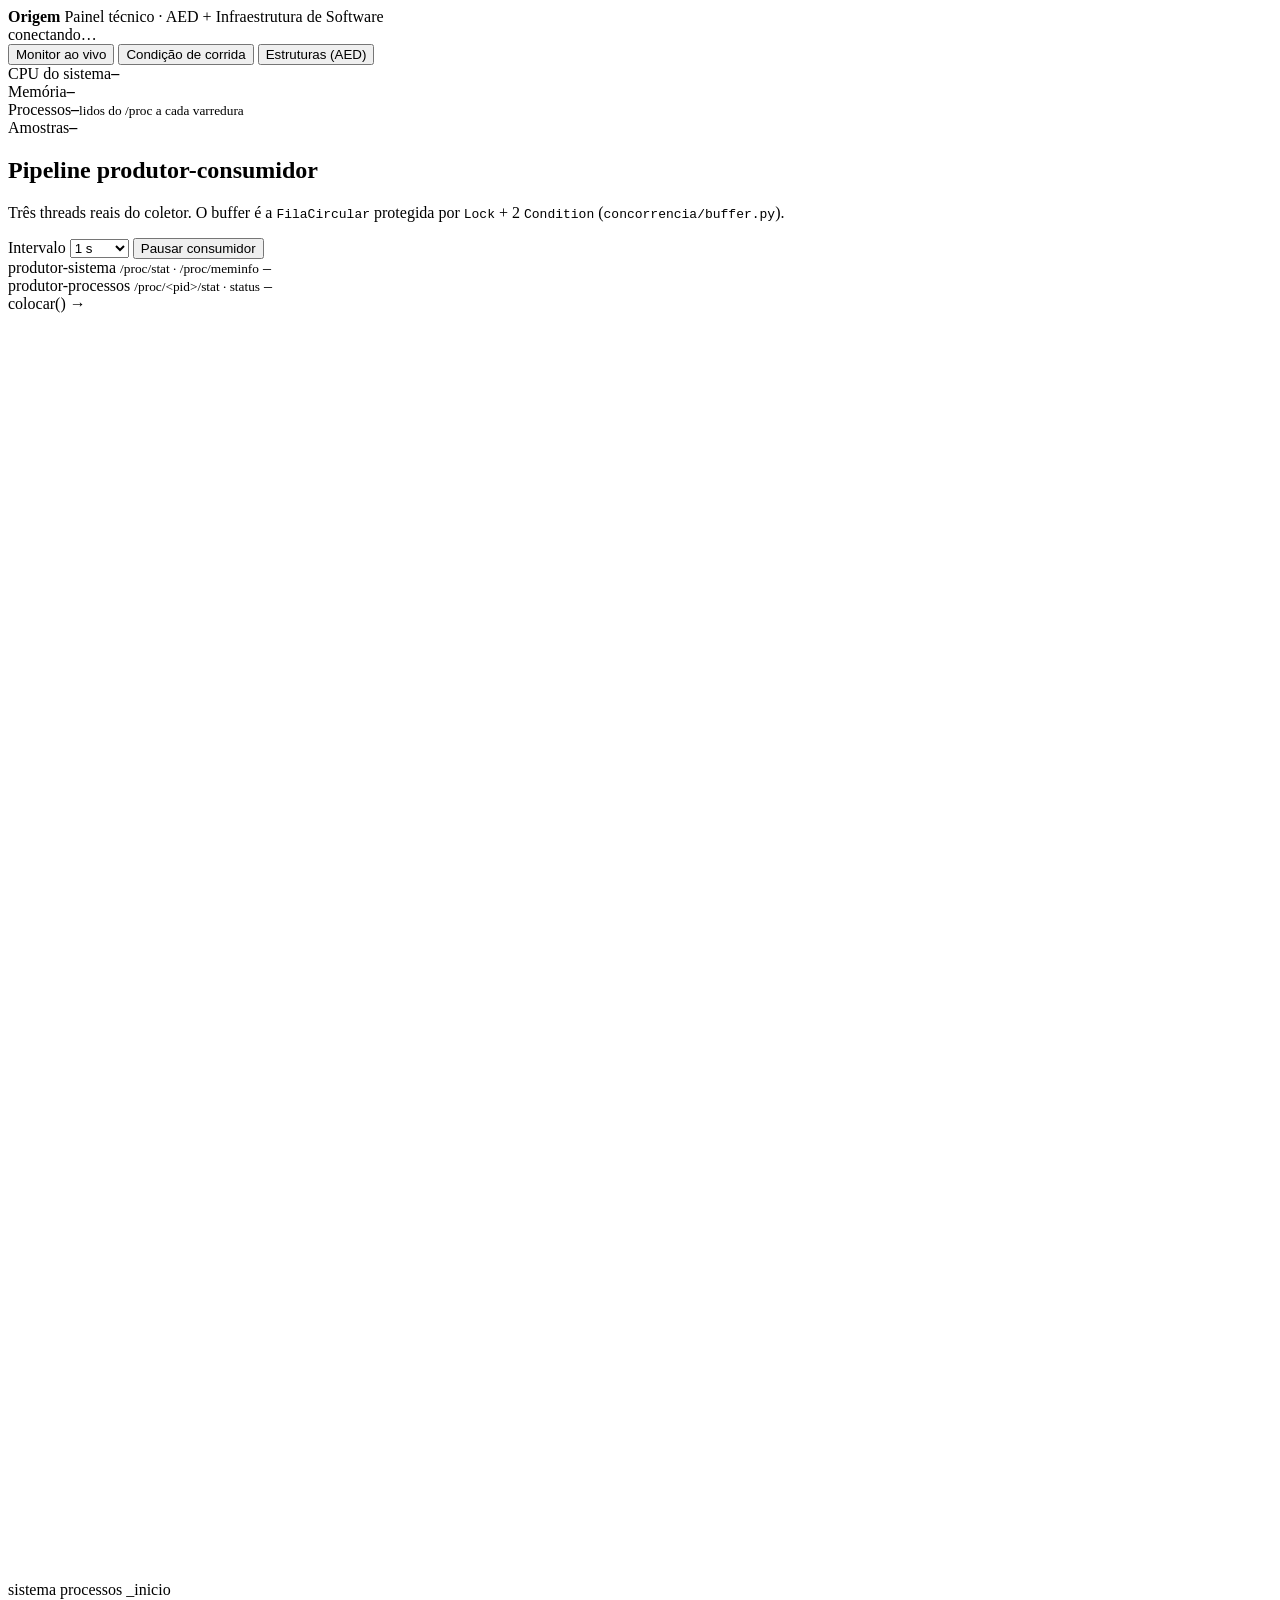
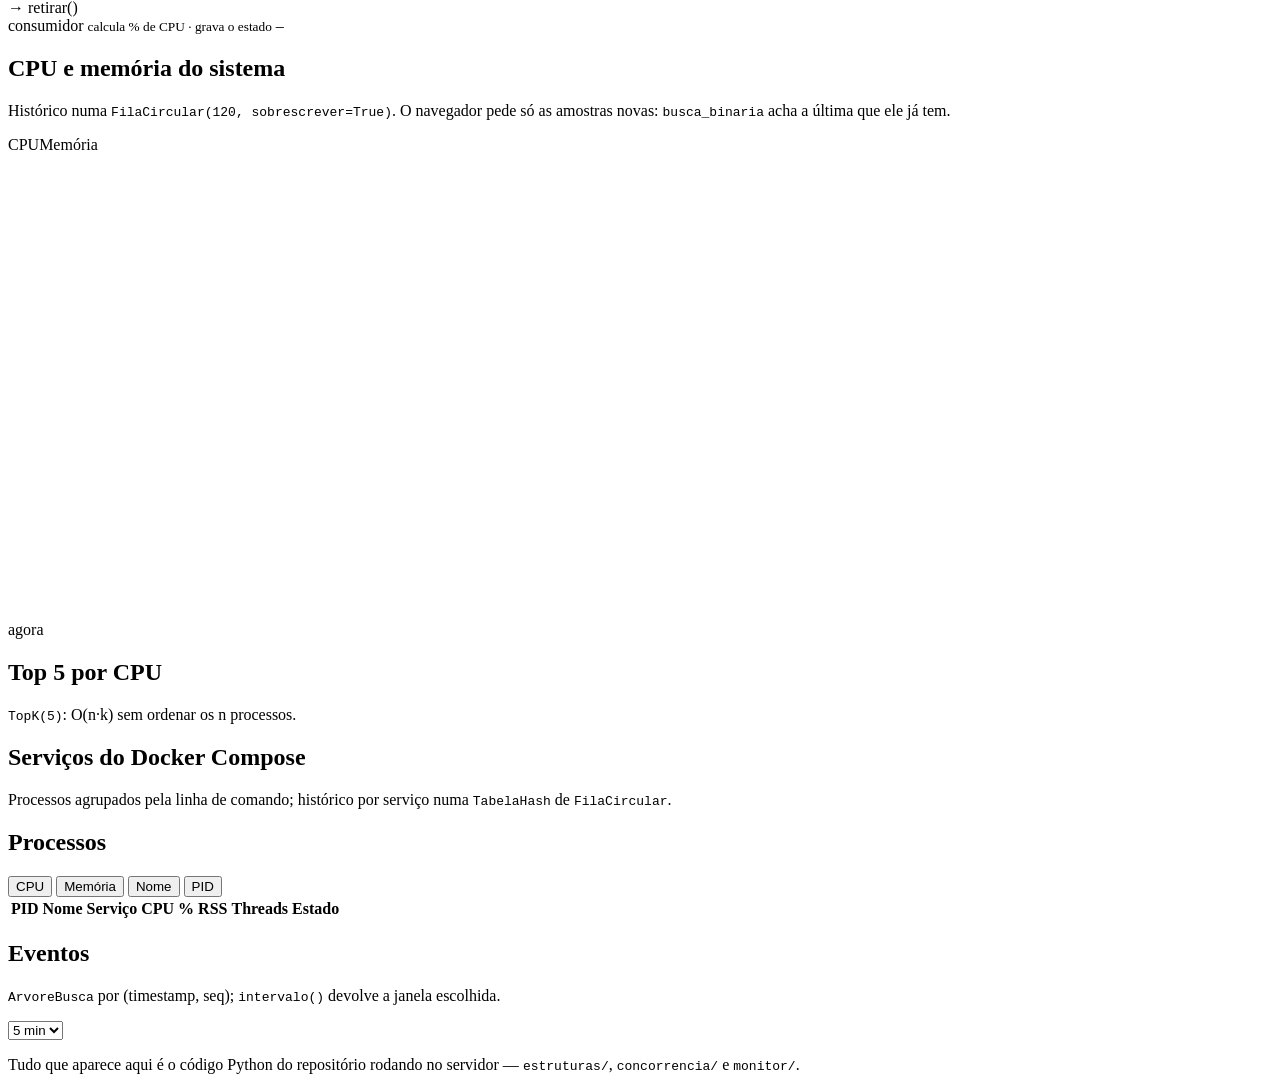
==== monitor/static/index.html @ dddba837 "feat(monitor): painel web com AED e Infra de Software rodando Novo pacote monitor/ (FastAPI + fronte" ====
<!doctype html>
<html lang="pt-BR">
<head>
<meta charset="utf-8">
<meta name="viewport" content="width=device-width, initial-scale=1">
<title>Origem · Painel</title>
<link rel="stylesheet" href="/static/estilo.css">
</head>
<body>
<header class="topo">
  <div class="marca">
    <strong class="logo">Origem</strong>
    <span class="selo-painel">Painel técnico · AED + Infraestrutura de Software</span>
  </div>
  <span id="status" class="pilula">conectando…</span>
</header>
<nav class="abas" role="tablist">
  <button role="tab" data-aba="monitor" aria-selected="true">Monitor ao vivo</button>
  <button role="tab" data-aba="corrida" aria-selected="false">Condição de corrida</button>
  <button role="tab" data-aba="aed" aria-selected="false">Estruturas (AED)</button>
</nav>

<main>
<!-- ============================================================ MONITOR -->
<section id="aba-monitor" class="aba">
  <div id="sem-proc" class="aviso" hidden>
    <strong>/proc indisponível nesta máquina.</strong>
    O coletor lê o <code>/proc</code> do Linux. No Windows/macOS, suba pelo Docker:
    <code>docker compose up -d monitor</code> e abra <code>http://localhost:8002</code>.
    As abas <em>Condição de corrida</em> e <em>Estruturas</em> funcionam em qualquer sistema.
  </div>

  <div class="kpis">
    <div class="kpi"><span>CPU do sistema</span><b id="k-cpu">–</b><small id="k-nucleos"></small></div>
    <div class="kpi"><span>Memória</span><b id="k-mem">–</b><small id="k-memtotal"></small></div>
    <div class="kpi"><span>Processos</span><b id="k-proc">–</b><small>lidos do /proc a cada varredura</small></div>
    <div class="kpi"><span>Amostras</span><b id="k-amostras">–</b><small id="k-amostras-sub"></small></div>
  </div>

  <article class="painel">
    <header>
      <div>
        <h2>Pipeline produtor-consumidor</h2>
        <p>Três threads reais do coletor. O buffer é a <code>FilaCircular</code> protegida por <code>Lock</code> + 2 <code>Condition</code> (<code>concorrencia/buffer.py</code>).</p>
      </div>
      <div class="controles">
        <label class="campo">Intervalo
          <select id="intervalo">
            <option value="0.25">0,25 s</option>
            <option value="0.5">0,5 s</option>
            <option value="1" selected>1 s</option>
            <option value="2">2 s</option>
          </select>
        </label>
        <button id="pausar" class="botao primario">Pausar consumidor</button>
      </div>
    </header>
    <div class="pipeline">
      <div class="col-produtores">
        <div class="thread" data-thread="produtor-sistema">
          <span class="rotulo">produtor-sistema</span>
          <small>/proc/stat · /proc/meminfo</small>
          <span class="estado">–</span>
        </div>
        <div class="thread" data-thread="produtor-processos">
          <span class="rotulo">produtor-processos</span>
          <small>/proc/&lt;pid&gt;/stat · status</small>
          <span class="estado">–</span>
        </div>
      </div>
      <div class="seta" aria-hidden="true">colocar() →</div>
      <div class="col-buffer">
        <svg id="anel" viewBox="0 0 220 220" role="img" aria-label="Buffer circular"></svg>
        <div class="legenda-anel">
          <span><i class="ponto sistema"></i>sistema</span>
          <span><i class="ponto processos"></i>processos</span>
          <span><i class="ponto inicio"></i>_inicio</span>
        </div>
      </div>
      <div class="seta" aria-hidden="true">→ retirar()</div>
      <div class="col-consumidor">
        <div class="thread" data-thread="consumidor">
          <span class="rotulo">consumidor</span>
          <small>calcula % de CPU · grava o estado</small>
          <span class="estado">–</span>
        </div>
        <ul class="destinos" id="destinos"></ul>
      </div>
    </div>
    <div class="contadores" id="contadores"></div>
  </article>

  <div class="grade-2">
    <article class="painel">
      <header>
        <div>
          <h2>CPU e memória do sistema</h2>
          <p>Histórico numa <code>FilaCircular(120, sobrescrever=True)</code>. O navegador pede só as amostras novas: <code>busca_binaria</code> acha a última que ele já tem.</p>
        </div>
        <div class="legenda"><span><i class="traco s1"></i>CPU</span><span><i class="traco s2"></i>Memória</span></div>
      </header>
      <svg id="grafico-sistema" class="grafico" viewBox="0 0 600 220" preserveAspectRatio="none"></svg>
      <div class="eixo-x"><span id="gx-ini"></span><span>agora</span></div>
    </article>
    <article class="painel">
      <header>
        <div>
          <h2>Top 5 por CPU</h2>
          <p><code>TopK(5)</code>: O(n·k) sem ordenar os <span id="n-top">n</span> processos.</p>
        </div>
      </header>
      <ol class="top" id="top"></ol>
    </article>
  </div>

  <article class="painel">
    <header>
      <div>
        <h2>Serviços do Docker Compose</h2>
        <p>Processos agrupados pela linha de comando; histórico por serviço numa <code>TabelaHash</code> de <code>FilaCircular</code>.</p>
      </div>
    </header>
    <div class="servicos" id="servicos"></div>
  </article>

  <div class="grade-2 larga-esq">
    <article class="painel">
      <header>
        <div>
          <h2>Processos</h2>
          <p id="desc-ordem"></p>
        </div>
        <div class="segmentado" id="ordem">
          <button data-ordem="cpu" aria-pressed="true">CPU</button>
          <button data-ordem="mem" aria-pressed="false">Memória</button>
          <button data-ordem="nome" aria-pressed="false">Nome</button>
          <button data-ordem="pid" aria-pressed="false">PID</button>
        </div>
      </header>
      <div class="tabela-rolagem">
        <table class="tabela">
          <thead><tr><th>PID</th><th>Nome</th><th>Serviço</th><th class="num">CPU %</th><th class="num">RSS</th><th class="num">Threads</th><th>Estado</th></tr></thead>
          <tbody id="processos"></tbody>
        </table>
      </div>
    </article>
    <article class="painel">
      <header>
        <div>
          <h2>Eventos</h2>
          <p><code>ArvoreBusca</code> por (timestamp, seq); <code>intervalo()</code> devolve a janela escolhida.</p>
        </div>
        <select id="janela" aria-label="Janela de eventos">
          <option value="60">1 min</option>
          <option value="300" selected>5 min</option>
          <option value="100000">tudo</option>
        </select>
      </header>
      <p class="nota" id="nota-arvore"></p>
      <ul class="eventos" id="eventos"></ul>
    </article>
  </div>
</section>

<!-- ============================================================ CORRIDA -->
<section id="aba-corrida" class="aba" hidden>
  <article class="painel">
    <header>
      <div>
        <h2>Produtor-consumidor com e sem lock</h2>
        <p>Roda <code>concorrencia/demo_corrida.py</code> no servidor, duas vezes, com threads de verdade. A diferença entre <b>retirados</b> do buffer e <b>contados</b> nas estatísticas são as atualizações perdidas.</p>
      </div>
    </header>
    <form id="form-corrida" class="form-linha">
      <label class="campo">Produtores <input type="number" name="produtores" value="3" min="1" max="8"></label>
      <label class="campo">Consumidores <input type="number" name="consumidores" value="3" min="1" max="8"></label>
      <label class="campo">Itens por produtor <input type="number" name="itens" value="2000" min="10" max="10000" step="10"></label>
      <label class="campo">Capacidade do buffer <input type="number" name="capacidade" value="16" min="1" max="256"></label>
      <button class="botao primario" type="submit">Rodar as duas versões</button>
    </form>
  </article>

  <div class="grade-2 igual">
    <article class="painel corrida" id="c-sem">
      <header><div><h2>Sem lock <span class="selo erro" hidden>ERRADO</span></h2><p><code>EstatisticasInseguras</code></p></div></header>
      <div class="placar vazio">Rode para ver o resultado.</div>
      <svg class="grafico" viewBox="0 0 600 200" preserveAspectRatio="none"></svg>
      <div class="legenda"><span><i class="traco s3"></i>retirados do buffer</span><span><i class="traco s1"></i>contados</span><span><i class="area-perda"></i>perdidos</span></div>
      <svg class="grafico mini" viewBox="0 0 600 60" preserveAspectRatio="none"></svg>
      <small class="nota">ocupação do buffer ao longo do tempo</small>
    </article>
    <article class="painel corrida" id="c-com">
      <header><div><h2>Com lock <span class="selo ok" hidden>CORRETO</span></h2><p><code>EstatisticasSeguras</code></p></div></header>
      <div class="placar vazio">Rode para ver o resultado.</div>
      <svg class="grafico" viewBox="0 0 600 200" preserveAspectRatio="none"></svg>
      <div class="legenda"><span><i class="traco s3"></i>retirados do buffer</span><span><i class="traco s1"></i>contados</span></div>
      <svg class="grafico mini" viewBox="0 0 600 60" preserveAspectRatio="none"></svg>
      <small class="nota">ocupação do buffer ao longo do tempo</small>
    </article>
  </div>

  <article class="painel">
    <header><div><h2>Por que se perde</h2><p><code>registrar()</code> faz ler → somar → gravar em três passos. Se a troca de contexto cai no meio, duas threads gravam o mesmo valor.</p></div></header>
    <div class="intercalacao">
      <div class="linha-t"><span class="t">Thread A</span><span class="passo">lê total = 41</span><span></span><span class="passo">grava 42</span><span></span></div>
      <div class="linha-t"><span class="t">Thread B</span><span></span><span class="passo">lê total = 41</span><span></span><span class="passo perda">grava 42 ✗</span></div>
      <div class="linha-t eixo"><span></span><span>t1</span><span>t2 (sleep(0))</span><span>t3</span><span>t4</span></div>
    </div>
    <p class="nota">Dois itens processados, total subiu 1. Com <code>with self._lock:</code> a seção crítica é exclusiva: B só lê depois que A gravou.</p>
  </article>
</section>

<!-- ============================================================ AED -->
<section id="aba-aed" class="aba" hidden>
  <nav class="sub-abas" id="sub-aed">
    <button data-est="lista" aria-pressed="true">Lista encadeada</button>
    <button data-est="pilha" aria-pressed="false">Pilha</button>
    <button data-est="fila" aria-pressed="false">Fila</button>
    <button data-est="anel" aria-pressed="false">Fila circular</button>
    <button data-est="hash" aria-pressed="false">Tabela hash</button>
    <button data-est="arvore" aria-pressed="false">Árvore de busca</button>
    <button data-est="top" aria-pressed="false">Top-K</button>
    <button data-est="ordenacao" aria-pressed="false">Ordenação</button>
    <button data-est="busca" aria-pressed="false">Busca</button>
  </nav>
  <article class="painel" id="lab">
    <header>
      <div><h2 id="lab-titulo"></h2><p id="lab-desc"></p></div>
      <span class="pilula neutra" id="lab-complex"></span>
    </header>
    <div class="form-linha" id="lab-controles"></div>
    <div id="lab-desenho" class="desenho"></div>
    <div class="log" id="lab-log" aria-live="polite"></div>
  </article>
</section>
</main>

<footer class="rodape">
  Tudo que aparece aqui é o código Python do repositório rodando no servidor — <code>estruturas/</code>, <code>concorrencia/</code> e <code>monitor/</code>.
</footer>
<script src="/static/app.js"></script>
</body>
</html>
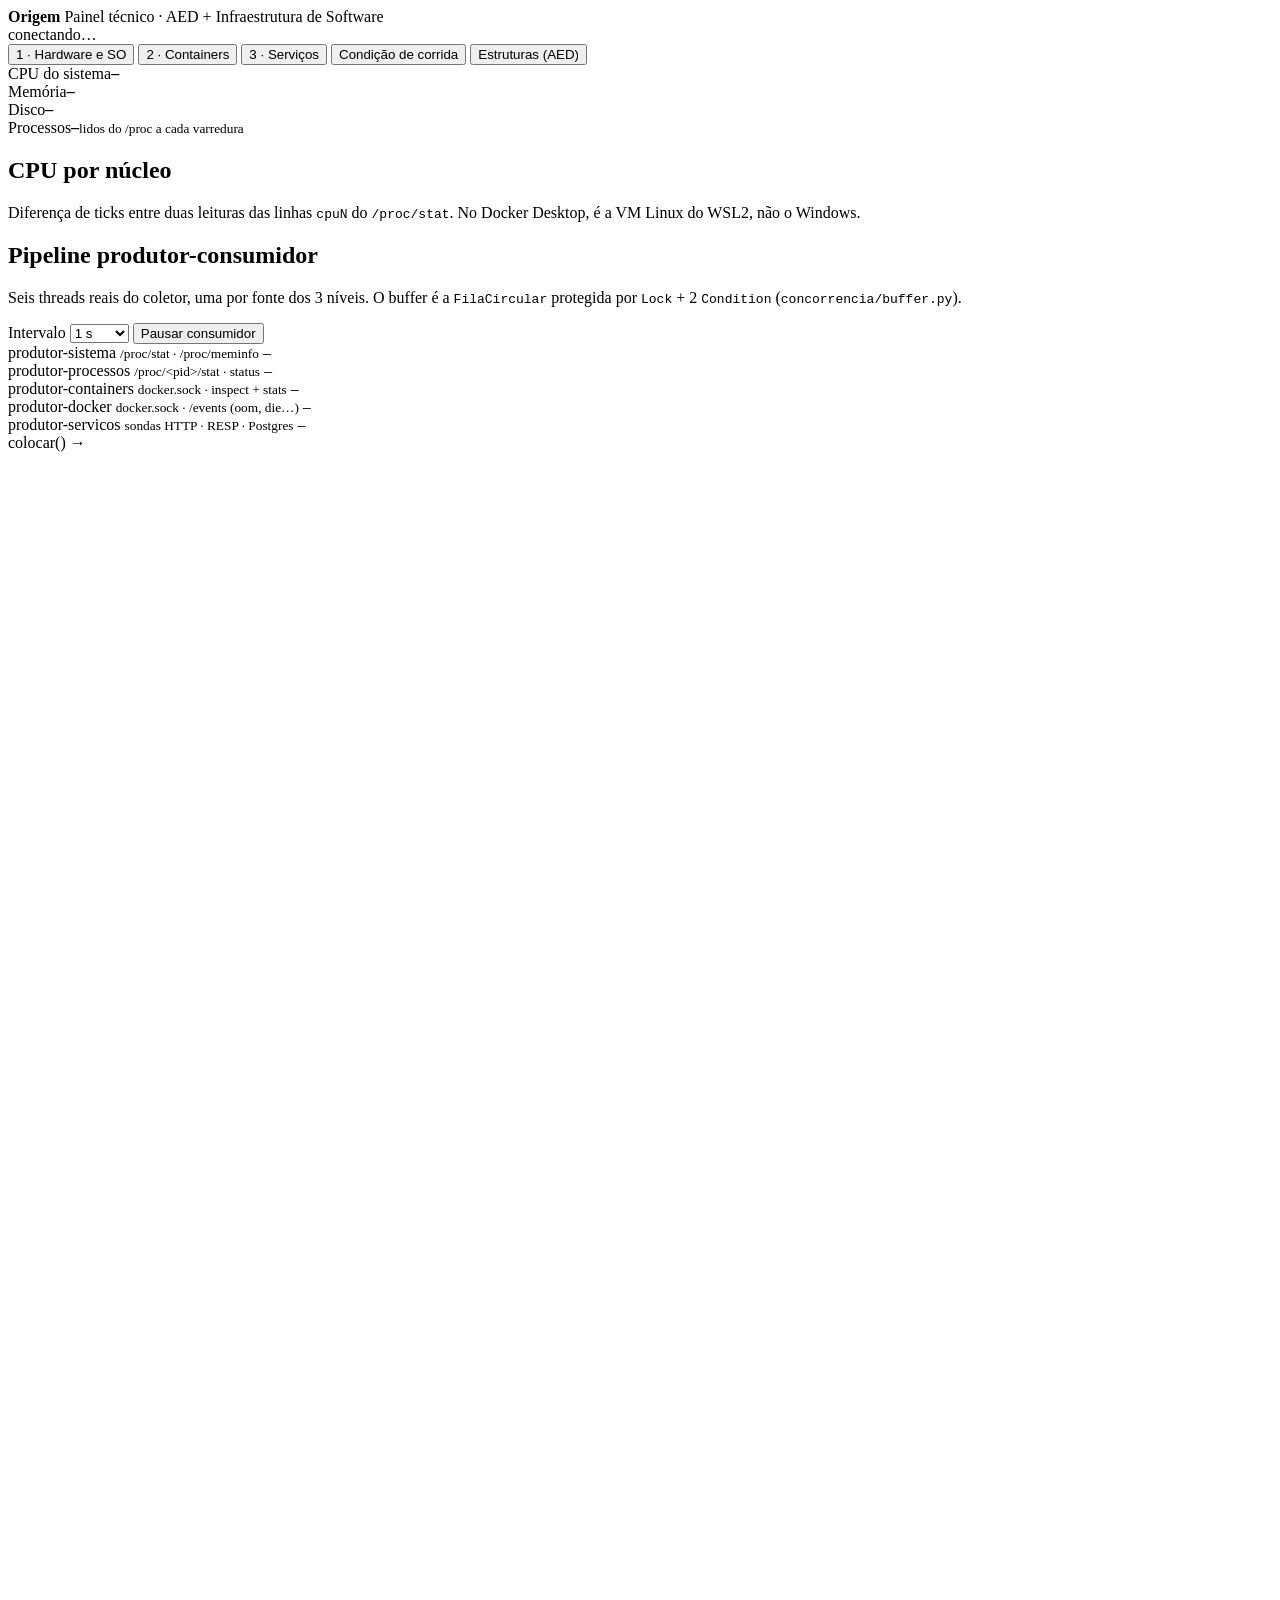
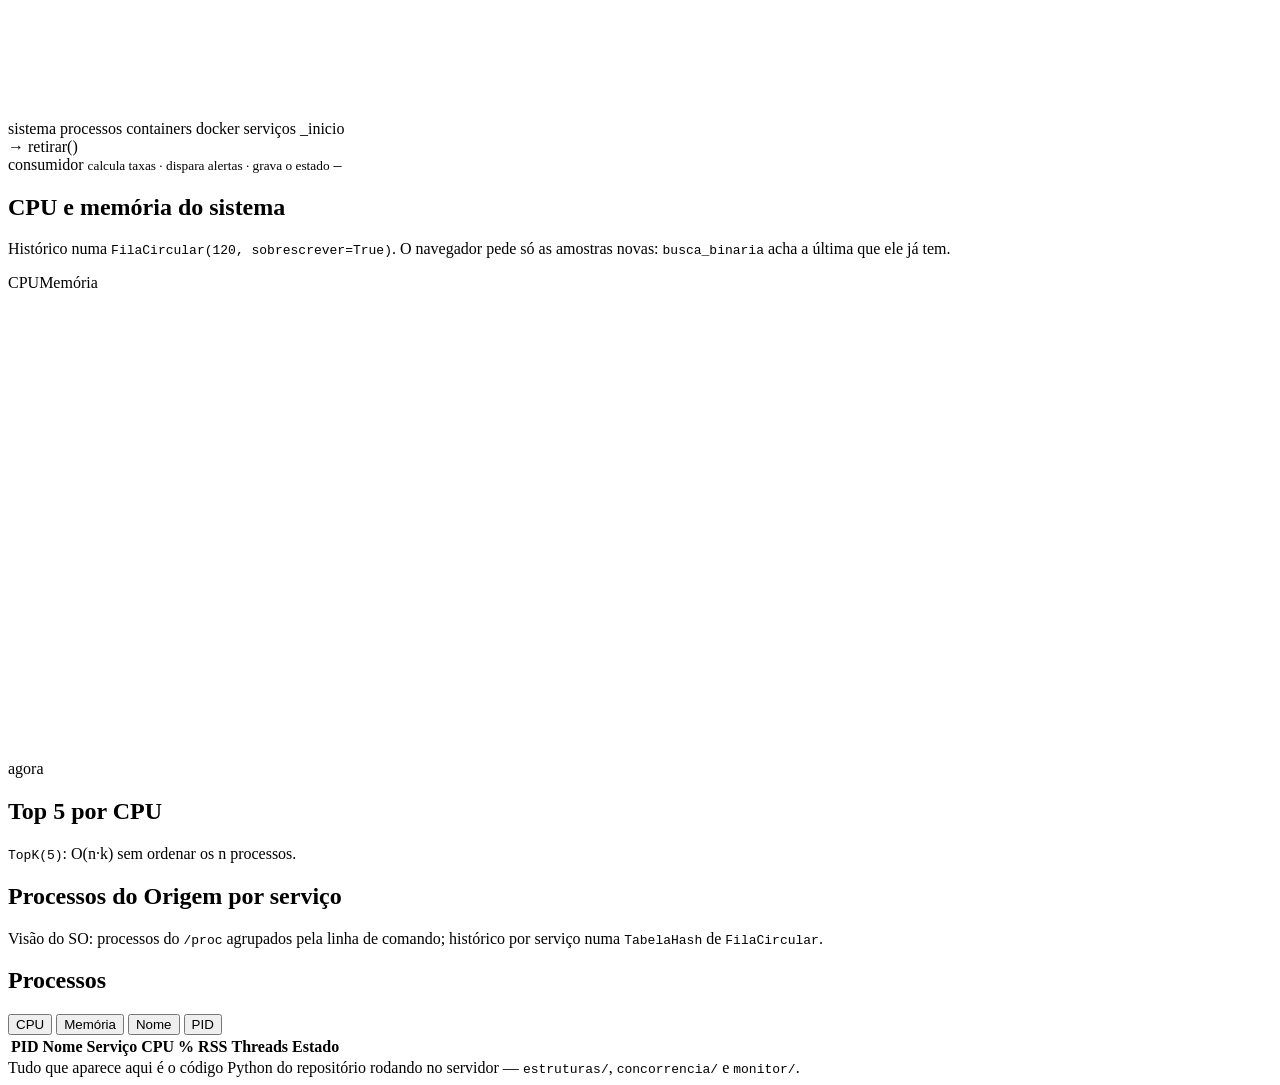
==== commit 5f9dd399: "feat(monitor): add container and service levels with memory alerts Co-Authored-By: Claude Opus 5.5 <" ====
--- a/monitor/static/index.html
+++ b/monitor/static/index.html
@@ -15,10 +15,13 @@
   <span id="status" class="pilula">conectando…</span>
 </header>
 <nav class="abas" role="tablist">
-  <button role="tab" data-aba="monitor" aria-selected="true">Monitor ao vivo</button>
+  <button role="tab" data-aba="monitor" aria-selected="true">1 · Hardware e SO</button>
+  <button role="tab" data-aba="containers" aria-selected="false">2 · Containers</button>
+  <button role="tab" data-aba="servicos" aria-selected="false">3 · Serviços</button>
   <button role="tab" data-aba="corrida" aria-selected="false">Condição de corrida</button>
   <button role="tab" data-aba="aed" aria-selected="false">Estruturas (AED)</button>
 </nav>
+<div id="faixa-alertas" class="faixa-alertas" role="status" aria-live="polite" hidden></div>
 
 <main>
 <!-- ============================================================ MONITOR -->
@@ -33,15 +36,26 @@
   <div class="kpis">
     <div class="kpi"><span>CPU do sistema</span><b id="k-cpu">–</b><small id="k-nucleos"></small></div>
     <div class="kpi"><span>Memória</span><b id="k-mem">–</b><small id="k-memtotal"></small></div>
-    <div class="kpi"><span>Processos</span><b id="k-proc">–</b><small>lidos do /proc a cada varredura</small></div>
-    <div class="kpi"><span>Amostras</span><b id="k-amostras">–</b><small id="k-amostras-sub"></small></div>
-  </div>
+    <div class="kpi"><span>Disco</span><b id="k-disco">–</b><small id="k-disco-sub"></small></div>
+    <div class="kpi"><span>Processos</span><b id="k-proc">–</b><small id="k-proc-sub">lidos do /proc a cada varredura</small></div>
+  </div>
+
+  <article class="painel">
+    <header>
+      <div>
+        <h2>CPU por núcleo</h2>
+        <p>Diferença de ticks entre duas leituras das linhas <code>cpuN</code> do <code>/proc/stat</code>. No Docker Desktop, é a VM Linux do WSL2, não o Windows.</p>
+      </div>
+      <div class="legenda"><span id="k-load"></span><span id="k-oom"></span></div>
+    </header>
+    <div class="nucleos" id="nucleos"></div>
+  </article>
 
   <article class="painel">
     <header>
       <div>
         <h2>Pipeline produtor-consumidor</h2>
-        <p>Três threads reais do coletor. O buffer é a <code>FilaCircular</code> protegida por <code>Lock</code> + 2 <code>Condition</code> (<code>concorrencia/buffer.py</code>).</p>
+        <p>Seis threads reais do coletor, uma por fonte dos 3 níveis. O buffer é a <code>FilaCircular</code> protegida por <code>Lock</code> + 2 <code>Condition</code> (<code>concorrencia/buffer.py</code>).</p>
       </div>
       <div class="controles">
         <label class="campo">Intervalo
@@ -67,6 +81,21 @@
           <small>/proc/&lt;pid&gt;/stat · status</small>
           <span class="estado">–</span>
         </div>
+        <div class="thread" data-thread="produtor-containers">
+          <span class="rotulo">produtor-containers</span>
+          <small>docker.sock · inspect + stats</small>
+          <span class="estado">–</span>
+        </div>
+        <div class="thread" data-thread="produtor-docker">
+          <span class="rotulo">produtor-docker</span>
+          <small>docker.sock · /events (oom, die…)</small>
+          <span class="estado">–</span>
+        </div>
+        <div class="thread" data-thread="produtor-servicos">
+          <span class="rotulo">produtor-servicos</span>
+          <small>sondas HTTP · RESP · Postgres</small>
+          <span class="estado">–</span>
+        </div>
       </div>
       <div class="seta" aria-hidden="true">colocar() →</div>
       <div class="col-buffer">
@@ -74,6 +103,9 @@
         <div class="legenda-anel">
           <span><i class="ponto sistema"></i>sistema</span>
           <span><i class="ponto processos"></i>processos</span>
+          <span><i class="ponto containers"></i>containers</span>
+          <span><i class="ponto docker"></i>docker</span>
+          <span><i class="ponto servicos"></i>serviços</span>
           <span><i class="ponto inicio"></i>_inicio</span>
         </div>
       </div>
@@ -81,7 +113,7 @@
       <div class="col-consumidor">
         <div class="thread" data-thread="consumidor">
           <span class="rotulo">consumidor</span>
-          <small>calcula % de CPU · grava o estado</small>
+          <small>calcula taxas · dispara alertas · grava o estado</small>
           <span class="estado">–</span>
         </div>
         <ul class="destinos" id="destinos"></ul>
@@ -116,50 +148,96 @@
   <article class="painel">
     <header>
       <div>
-        <h2>Serviços do Docker Compose</h2>
-        <p>Processos agrupados pela linha de comando; histórico por serviço numa <code>TabelaHash</code> de <code>FilaCircular</code>.</p>
+        <h2>Processos do Origem por serviço</h2>
+        <p>Visão do SO: processos do <code>/proc</code> agrupados pela linha de comando; histórico por serviço numa <code>TabelaHash</code> de <code>FilaCircular</code>.</p>
       </div>
     </header>
     <div class="servicos" id="servicos"></div>
   </article>
 
-  <div class="grade-2 larga-esq">
-    <article class="painel">
-      <header>
-        <div>
-          <h2>Processos</h2>
-          <p id="desc-ordem"></p>
-        </div>
-        <div class="segmentado" id="ordem">
-          <button data-ordem="cpu" aria-pressed="true">CPU</button>
-          <button data-ordem="mem" aria-pressed="false">Memória</button>
-          <button data-ordem="nome" aria-pressed="false">Nome</button>
-          <button data-ordem="pid" aria-pressed="false">PID</button>
-        </div>
-      </header>
-      <div class="tabela-rolagem">
-        <table class="tabela">
-          <thead><tr><th>PID</th><th>Nome</th><th>Serviço</th><th class="num">CPU %</th><th class="num">RSS</th><th class="num">Threads</th><th>Estado</th></tr></thead>
-          <tbody id="processos"></tbody>
-        </table>
-      </div>
-    </article>
-    <article class="painel">
-      <header>
-        <div>
-          <h2>Eventos</h2>
-          <p><code>ArvoreBusca</code> por (timestamp, seq); <code>intervalo()</code> devolve a janela escolhida.</p>
-        </div>
-        <select id="janela" aria-label="Janela de eventos">
-          <option value="60">1 min</option>
-          <option value="300" selected>5 min</option>
-          <option value="100000">tudo</option>
-        </select>
-      </header>
-      <p class="nota" id="nota-arvore"></p>
-      <ul class="eventos" id="eventos"></ul>
-    </article>
-  </div>
+  <article class="painel">
+    <header>
+      <div>
+        <h2>Processos</h2>
+        <p id="desc-ordem"></p>
+      </div>
+      <div class="segmentado" id="ordem">
+        <button data-ordem="cpu" aria-pressed="true">CPU</button>
+        <button data-ordem="mem" aria-pressed="false">Memória</button>
+        <button data-ordem="nome" aria-pressed="false">Nome</button>
+        <button data-ordem="pid" aria-pressed="false">PID</button>
+      </div>
+    </header>
+    <div class="tabela-rolagem">
+      <table class="tabela">
+        <thead><tr><th>PID</th><th>Nome</th><th>Serviço</th><th class="num">CPU %</th><th class="num">RSS</th><th class="num">Threads</th><th>Estado</th></tr></thead>
+        <tbody id="processos"></tbody>
+      </table>
+    </div>
+  </article>
+</section>
+
+<!-- ============================================================ NÍVEL 2: CONTAINERS -->
+<section id="aba-containers" class="aba" hidden>
+  <div id="sem-docker" class="aviso" hidden></div>
+  <div class="kpis">
+    <div class="kpi"><span>Containers</span><b id="k-cont">–</b><small id="k-cont-sub"></small></div>
+    <div class="kpi"><span>Memória dos containers</span><b id="k-cont-mem">–</b><small id="k-cont-mem-sub"></small></div>
+    <div class="kpi"><span>Reinícios</span><b id="k-reinicios">–</b><small>soma do RestartCount</small></div>
+    <div class="kpi"><span>OOMKilled</span><b id="k-oomkilled">–</b><small>containers mortos por falta de memória</small></div>
+  </div>
+  <article class="painel">
+    <header>
+      <div>
+        <h2>Containers do projeto</h2>
+        <p>API do Docker pelo <code>docker.sock</code> (somente leitura): <code>inspect</code> + <code>stats</code> a cada 2 s. CPU e rede saem da diferença entre duas leituras; memória como no <code>docker stats</code> (sem o cache inativo). Alerta a partir de <b id="lim-mem">85</b>% do limite.</p>
+      </div>
+    </header>
+    <div class="tabela-rolagem inteira">
+      <table class="tabela">
+        <thead><tr><th>Serviço</th><th>Container</th><th>Status</th><th class="num">CPU %</th><th>Memória (uso / limite)</th><th class="num">Rede ↓</th><th class="num">Rede ↑</th><th class="num">PIDs</th><th class="num">Reinícios</th><th>OOMKilled</th><th class="num">No ar</th></tr></thead>
+        <tbody id="containers"></tbody>
+      </table>
+    </div>
+  </article>
+  <article class="painel">
+    <header>
+      <div>
+        <h2>Demonstração de OOM</h2>
+        <p>O serviço <code>estresse-memoria</code> tem <code>mem_limit: 128m</code> e aloca 4 MB por segundo. Ele aparece na tabela, passa do limite de alerta, recebe o evento <code>oom</code> do Docker e para com código 137 (SIGKILL). No nível 1, o <code>oom_kill</code> do kernel sobe.</p>
+      </div>
+    </header>
+    <pre class="comando">docker compose --profile demo up estresse-memoria      # roda até o OOM (~30 s)
+docker compose --profile demo rm -f estresse-memoria   # limpa o container morto</pre>
+  </article>
+</section>
+
+<!-- ============================================================ NÍVEL 3: SERVIÇOS -->
+<section id="aba-servicos" class="aba" hidden>
+  <article class="painel">
+    <header>
+      <div>
+        <h2>Saúde dos serviços</h2>
+        <p>Uma sonda por serviço a cada 1 s, falando o protocolo de cada um: <code>GET /</code> na api e em recomendacoes, <code>PING</code> do RESP no Redis e <code>SSLRequest</code> no Postgres. Nas últimas 60 medidas: latência média, p95 (<code>quick_sort</code> da janela), jitter (média de |Δ| entre medidas seguidas) e perda.</p>
+      </div>
+    </header>
+    <div class="sondas" id="sondas"></div>
+  </article>
+  <article class="painel">
+    <header>
+      <div>
+        <h2>Linha do tempo de eventos</h2>
+        <p>Eventos dos 3 níveis numa <code>ArvoreBusca</code> por (timestamp, seq); <code>intervalo()</code> devolve a janela escolhida. Alertas em vermelho.</p>
+      </div>
+      <select id="janela" aria-label="Janela de eventos">
+        <option value="60">1 min</option>
+        <option value="300" selected>5 min</option>
+        <option value="100000">tudo</option>
+      </select>
+    </header>
+    <p class="nota" id="nota-arvore"></p>
+    <ul class="eventos" id="eventos"></ul>
+  </article>
 </section>
 
 <!-- ============================================================ CORRIDA -->
